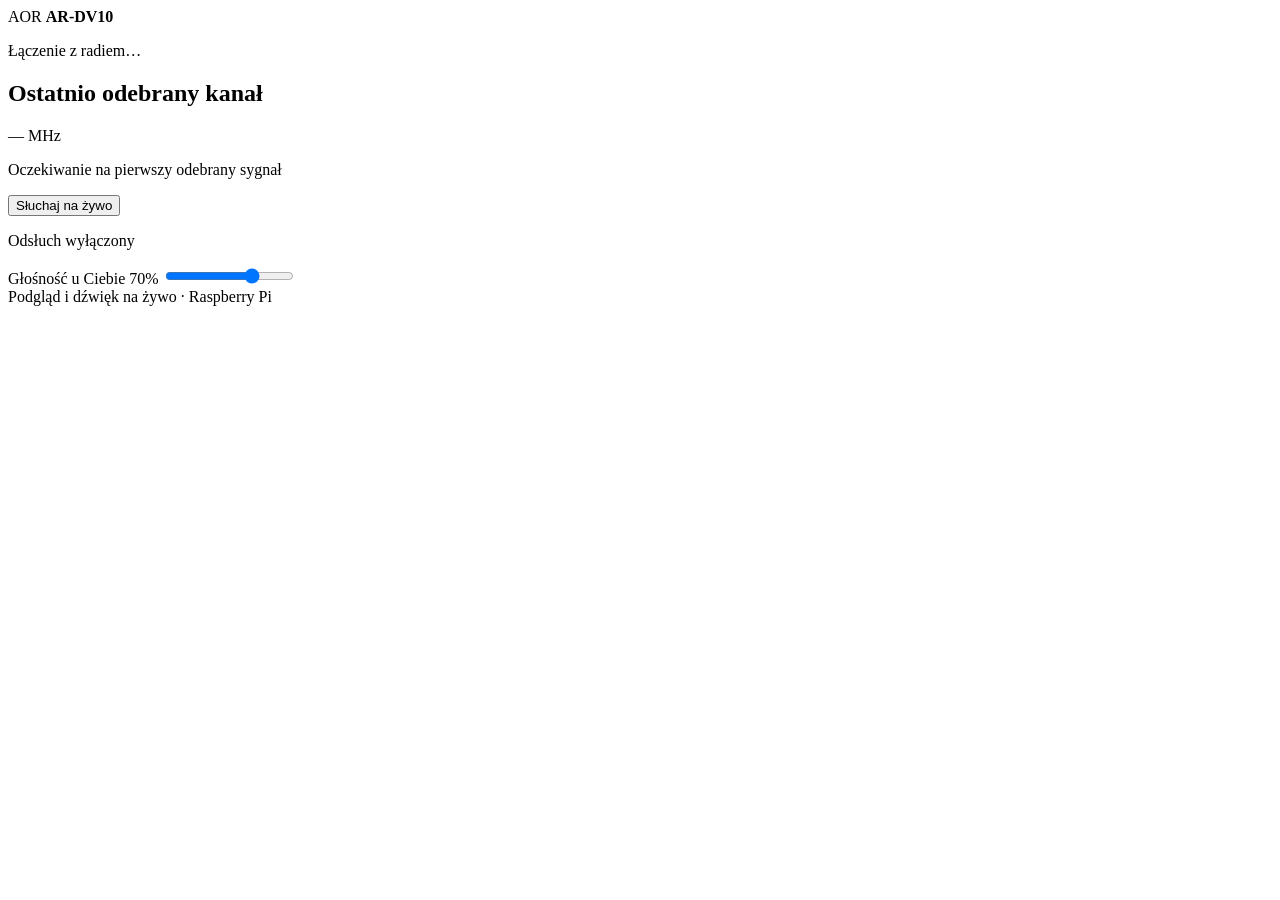
==== raspberry-viewer/index.html @ 610c85a2 "Add Raspberry Pi control and read-only listening suite Add AAC-LC audio at 48 kb/s, CSV channel-name" ====
<!doctype html>
<html lang="pl">
<head>
  <meta charset="utf-8">
  <meta name="viewport" content="width=device-width,initial-scale=1">
  <title>AOR AR-DV10 · Odsłuch</title>
  <link rel="stylesheet" href="/style.css">
  <script src="/viewer.js" defer></script>
</head>
<body>
  <main>
    <header><span class="brand">AOR <strong>AR-DV10</strong></span></header>
    <section class="display" aria-label="Aktualny kanał">
      <p id="connection" role="status">Łączenie z radiem…</p>
      <h1>Ostatnio odebrany kanał</h1>
      <div class="frequency-row">
        <div class="frequency"><span id="frequency">—</span> <span class="unit">MHz</span></div>
        <span id="channel" class="channel-name" hidden></span>
      </div>
      <p id="freshness">Oczekiwanie na pierwszy odebrany sygnał</p>
    </section>
    <section class="listen" aria-label="Odsłuch na żywo">
      <button id="listen" type="button" aria-pressed="false">Słuchaj na żywo</button>
      <p id="audioStatus" role="status">Odsłuch wyłączony</p>
      <label for="volume">Głośność u Ciebie <output id="volumeValue">70%</output></label>
      <input id="volume" type="range" min="0" max="1" step="0.01" value="0.7">
      <audio id="audio" preload="none"></audio>
    </section>
    <footer>Podgląd i dźwięk na żywo · Raspberry Pi</footer>
  </main>
</body>
</html>
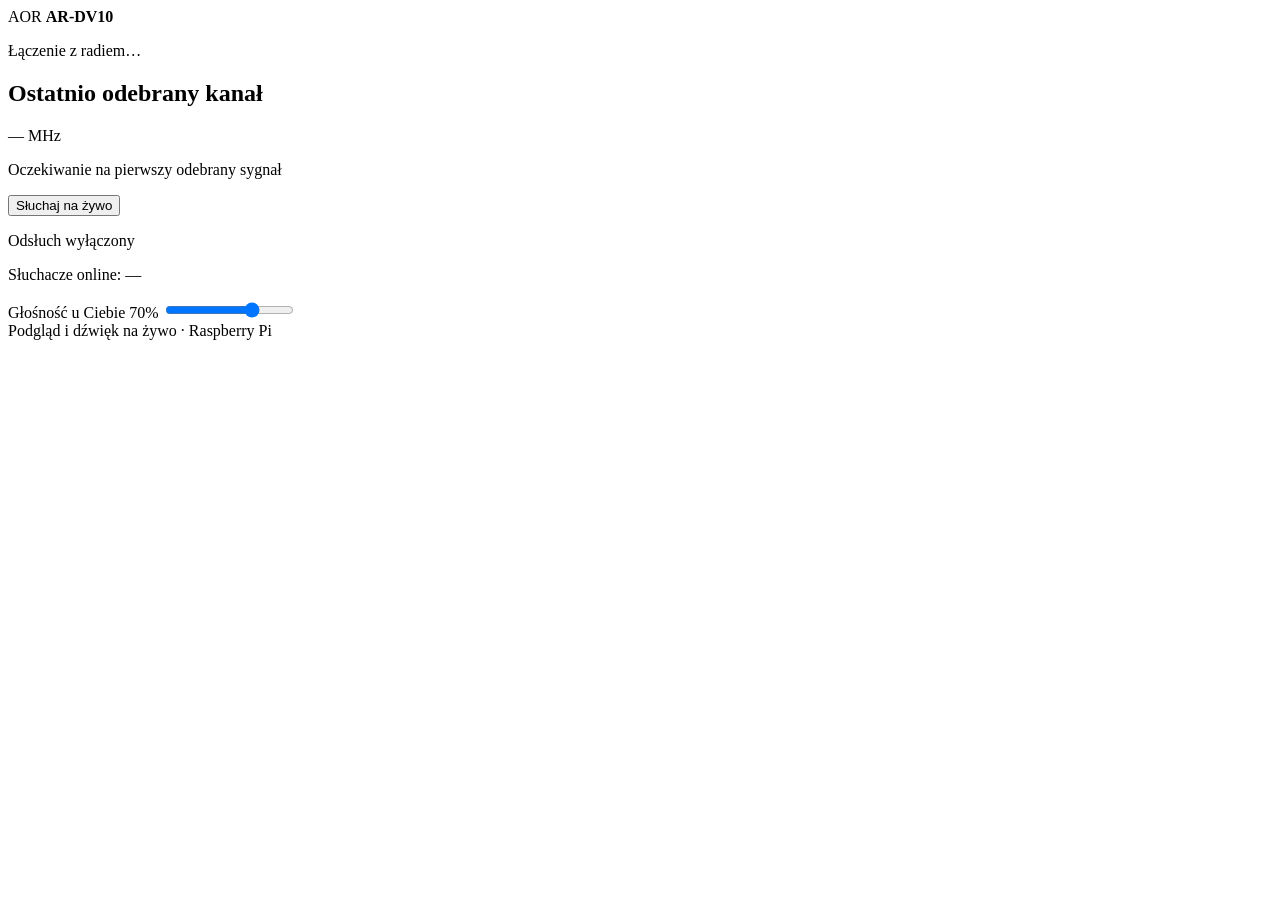
==== commit 2cd037e6: "Add weekly channel sync, listening-page labels and listener count Read and validate all 40 memory ba" ====
--- a/raspberry-viewer/index.html
+++ b/raspberry-viewer/index.html
@@ -22,6 +22,7 @@
     <section class="listen" aria-label="Odsłuch na żywo">
       <button id="listen" type="button" aria-pressed="false">Słuchaj na żywo</button>
       <p id="audioStatus" role="status">Odsłuch wyłączony</p>
+      <p id="audioListenerCount" class="audience-count">Słuchacze online: —</p>
       <label for="volume">Głośność u Ciebie <output id="volumeValue">70%</output></label>
       <input id="volume" type="range" min="0" max="1" step="0.01" value="0.7">
       <audio id="audio" preload="none"></audio>
